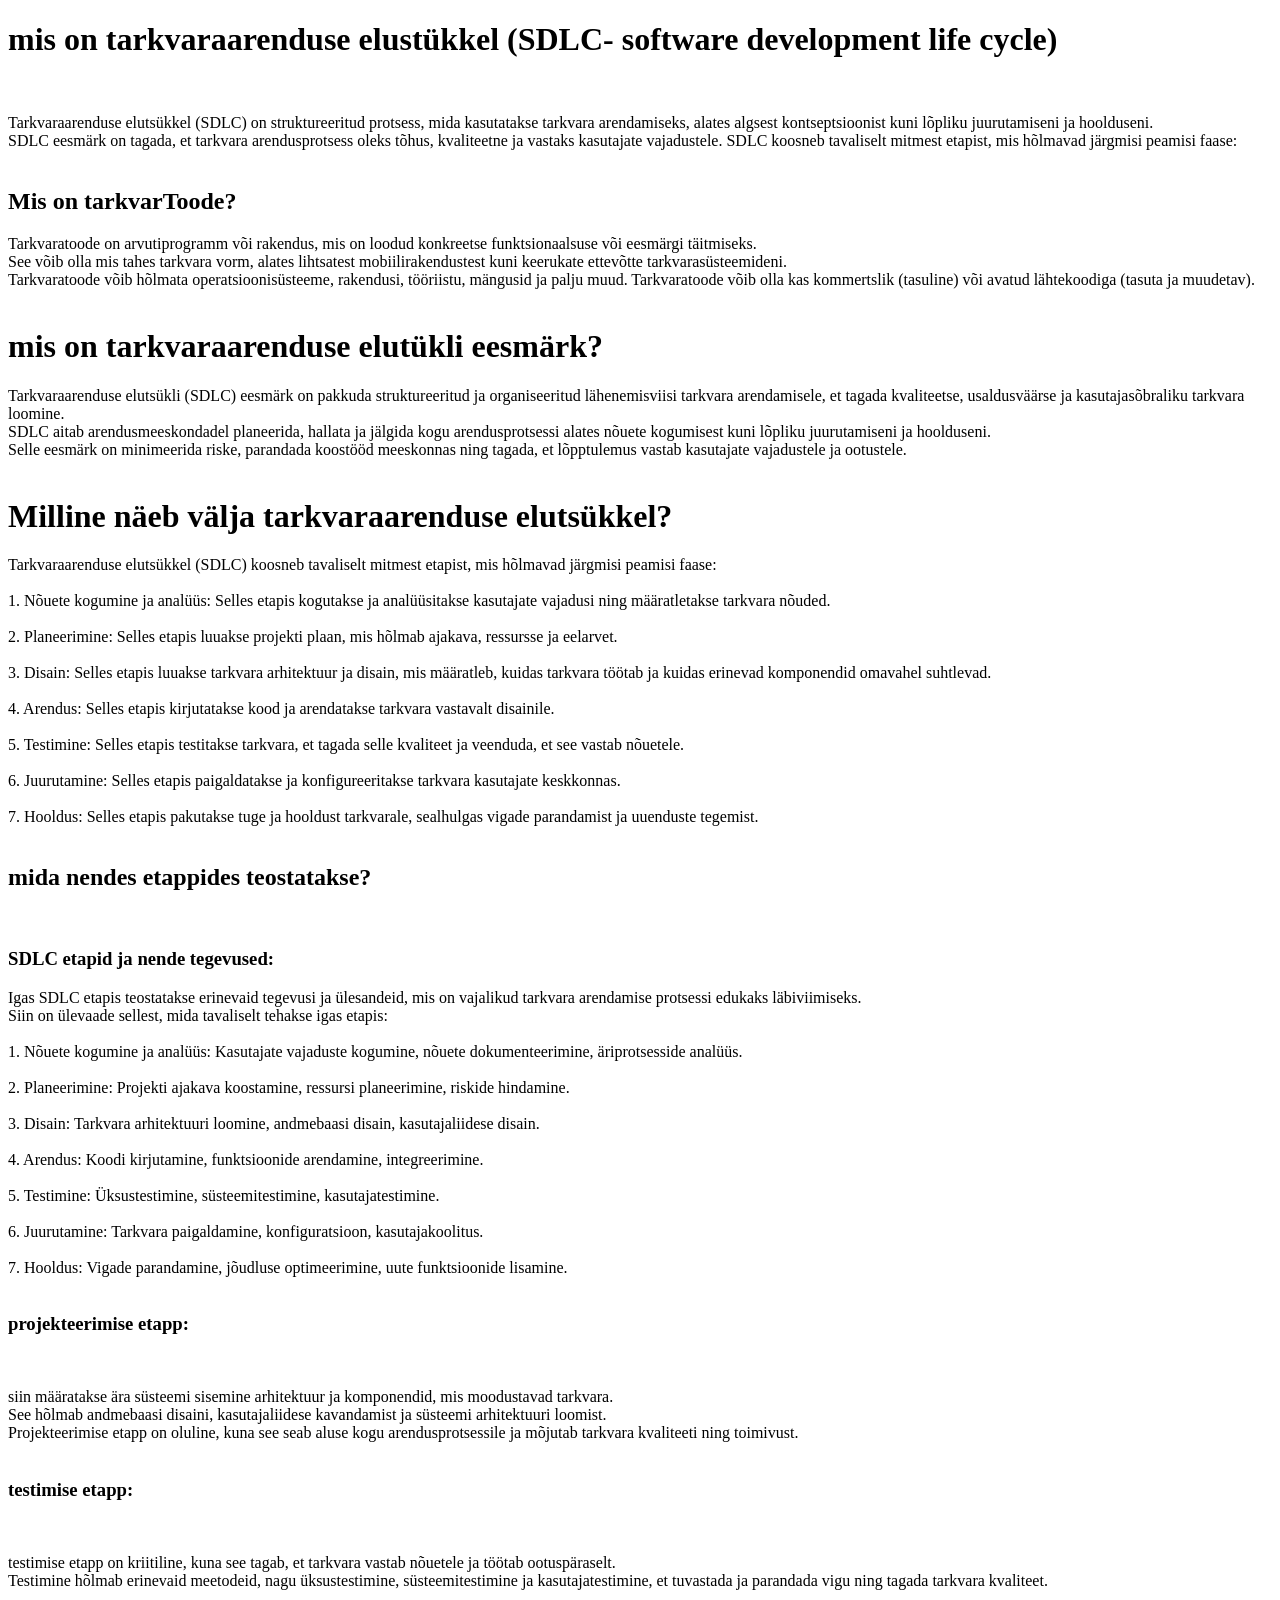
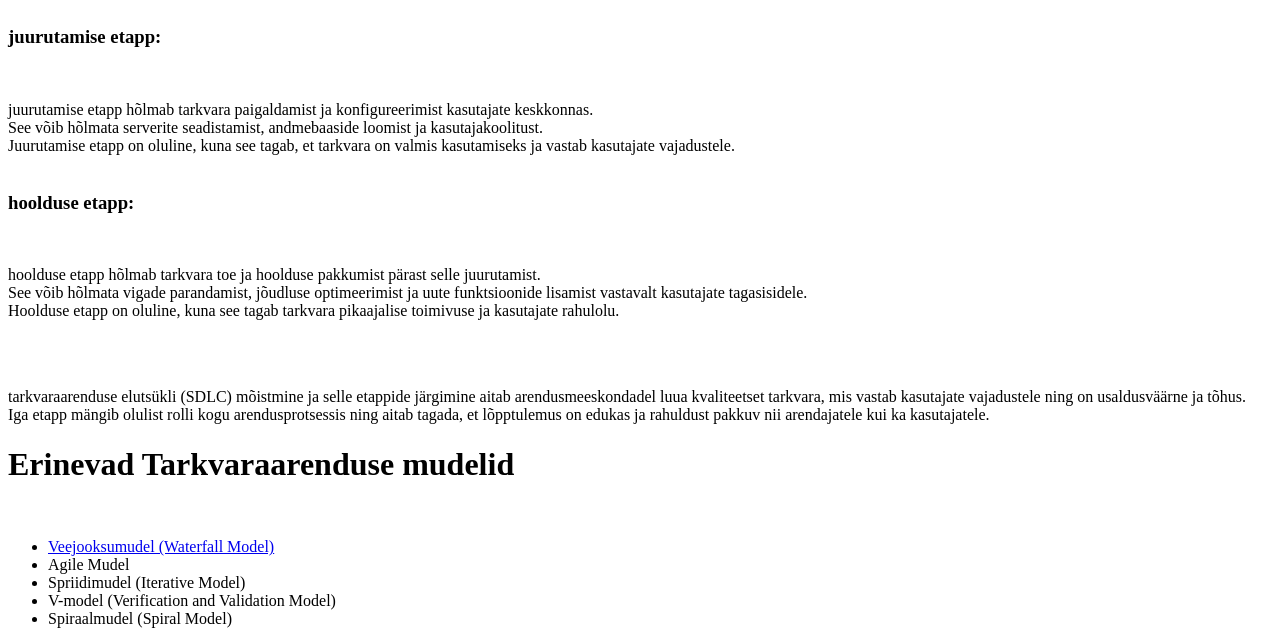
==== SDLC.html @ b4868374 "Add SDLC overview, portfolio index, and image Added SDLC.html with an overview of the software devel" ====
<!DOCTYPE html>
<html lang="en">
<head>
    <meta charset="UTF-8">
    <meta name="viewport" content="width=device-width, initial-scale=1.0">
    <title>Tarkvara arendusProtsess</title>
</head>
<body>
    <h1>mis on tarkvaraarenduse elustükkel (SDLC- software development life cycle)</h1><br/>
    <p>
        Tarkvaraarenduse elutsükkel (SDLC) on struktureeritud protsess, mida kasutatakse tarkvara arendamiseks, alates algsest kontseptsioonist kuni lõpliku juurutamiseni ja hoolduseni.<br/>
        SDLC eesmärk on tagada, et tarkvara arendusprotsess oleks tõhus, kvaliteetne ja vastaks kasutajate vajadustele. SDLC koosneb tavaliselt mitmest etapist, mis hõlmavad järgmisi peamisi faase:<br/><br/>
    </p>
    <h2>Mis on tarkvarToode?</h2>
    <p>
        Tarkvaratoode on arvutiprogramm või rakendus, mis on loodud konkreetse funktsionaalsuse või eesmärgi täitmiseks. <br/>
        See võib olla mis tahes tarkvara vorm, alates lihtsatest mobiilirakendustest kuni keerukate ettevõtte tarkvarasüsteemideni. <br/>
        Tarkvaratoode võib hõlmata operatsioonisüsteeme, rakendusi, tööriistu, mängusid ja palju muud. Tarkvaratoode võib olla kas kommertslik (tasuline) või avatud lähtekoodiga (tasuta ja muudetav).<br/><br/>
    </p>
    <h1>mis on tarkvaraarenduse elutükli eesmärk?</h1>
    <p>
        Tarkvaraarenduse elutsükli (SDLC) eesmärk on pakkuda struktureeritud ja organiseeritud lähenemisviisi tarkvara arendamisele, et tagada kvaliteetse, usaldusväärse ja kasutajasõbraliku tarkvara loomine. <br/>
        SDLC aitab arendusmeeskondadel planeerida, hallata ja jälgida kogu arendusprotsessi alates nõuete kogumisest kuni lõpliku juurutamiseni ja hoolduseni. <br/>
        Selle eesmärk on minimeerida riske, parandada koostööd meeskonnas ning tagada, et lõpptulemus vastab kasutajate vajadustele ja ootustele.<br/><br/>
    </p>
    <h1>Milline näeb välja tarkvaraarenduse elutsükkel?</h1>
    <p>
        Tarkvaraarenduse elutsükkel (SDLC) koosneb tavaliselt mitmest etapist, mis hõlmavad järgmisi peamisi faase:<br/><br/>
        1. Nõuete kogumine ja analüüs: Selles etapis kogutakse ja analüüsitakse kasutajate vajadusi ning määratletakse tarkvara nõuded.<br/><br/>
        2. Planeerimine: Selles etapis luuakse projekti plaan, mis hõlmab ajakava, ressursse ja eelarvet.<br/><br/>
        3. Disain: Selles etapis luuakse tarkvara arhitektuur ja disain, mis määratleb, kuidas tarkvara töötab ja kuidas erinevad komponendid omavahel suhtlevad.<br/><br/>
        4. Arendus: Selles etapis kirjutatakse kood ja arendatakse tarkvara vastavalt disainile.<br/><br/>
        5. Testimine: Selles etapis testitakse tarkvara, et tagada selle kvaliteet ja veenduda, et see vastab nõuetele.<br/><br/>
        6. Juurutamine: Selles etapis paigaldatakse ja konfigureeritakse tarkvara kasutajate keskkonnas.<br/><br/>
        7. Hooldus: Selles etapis pakutakse tuge ja hooldust tarkvarale, sealhulgas vigade parandamist ja uuenduste tegemist.<br/><br/>
    </p>
    <h2>mida nendes etappides teostatakse?</h2><br/>
    <h3>SDLC etapid ja nende tegevused:</h3>
    <p>
        Igas SDLC etapis teostatakse erinevaid tegevusi ja ülesandeid, mis on vajalikud tarkvara arendamise protsessi edukaks läbiviimiseks. <br/>
        Siin on ülevaade sellest, mida tavaliselt tehakse igas etapis:<br/><br/>
        1. Nõuete kogumine ja analüüs: Kasutajate vajaduste kogumine, nõuete dokumenteerimine, äriprotsesside analüüs.<br/><br/>
        2. Planeerimine: Projekti ajakava koostamine, ressursi planeerimine, riskide hindamine.<br/><br/>
        3. Disain: Tarkvara arhitektuuri loomine, andmebaasi disain, kasutajaliidese disain.<br/><br/>
        4. Arendus: Koodi kirjutamine, funktsioonide arendamine, integreerimine.<br/><br/>
        5. Testimine: Üksustestimine, süsteemitestimine, kasutajatestimine.<br/><br/>
        6. Juurutamine: Tarkvara paigaldamine, konfiguratsioon, kasutajakoolitus.<br/><br/>
        7. Hooldus: Vigade parandamine, jõudluse optimeerimine, uute funktsioonide lisamine.<br/><br/>
    </p>
    <h3>projekteerimise etapp:</h3><br/>
    <p>
        siin määratakse ära süsteemi sisemine arhitektuur ja komponendid, mis moodustavad tarkvara. <br/>
        See hõlmab andmebaasi disaini, kasutajaliidese kavandamist ja süsteemi arhitektuuri loomist. <br/>
        Projekteerimise etapp on oluline, kuna see seab aluse kogu arendusprotsessile ja mõjutab tarkvara kvaliteeti ning toimivust.<br/><br/>
    </p>
    <h3>testimise etapp:</h3><br/>
    <p>
        testimise etapp on kriitiline, kuna see tagab, et tarkvara vastab nõuetele ja töötab ootuspäraselt. <br/>
        Testimine hõlmab erinevaid meetodeid, nagu üksustestimine, süsteemitestimine ja kasutajatestimine, et tuvastada ja parandada vigu ning tagada tarkvara kvaliteet.<br/><br/>
    </p>
    <h3>juurutamise etapp:</h3><br/>
    <p>
        juurutamise etapp hõlmab tarkvara paigaldamist ja konfigureerimist kasutajate keskkonnas. <br/>
        See võib hõlmata serverite seadistamist, andmebaaside loomist ja kasutajakoolitust. <br/>
        Juurutamise etapp on oluline, kuna see tagab, et tarkvara on valmis kasutamiseks ja vastab kasutajate vajadustele.<br/><br/>
    </p>
    <h3>hoolduse etapp:</h3><br/>
    <p>
        hoolduse etapp hõlmab tarkvara toe ja hoolduse pakkumist pärast selle juurutamist. <br/>
        See võib hõlmata vigade parandamist, jõudluse optimeerimist ja uute funktsioonide lisamist vastavalt kasutajate tagasisidele. <br/>
        Hoolduse etapp on oluline, kuna see tagab tarkvara pikaajalise toimivuse ja kasutajate rahulolu.<br/><br/>
    </p><br/>
    <p>tarkvaraarenduse elutsükli (SDLC) mõistmine ja selle etappide järgimine aitab arendusmeeskondadel luua kvaliteetset tarkvara, mis vastab kasutajate vajadustele ning on usaldusväärne ja tõhus. <br/>
        Iga etapp mängib olulist rolli kogu arendusprotsessis ning aitab tagada, et lõpptulemus on edukas ja rahuldust pakkuv nii arendajatele kui ka kasutajatele.
    <h1>Erinevad Tarkvaraarenduse mudelid</h1><br/>
    <p>
        <ul>
            <li><a href="waterfall.html">Veejooksumudel (Waterfall Model)</a></li>
            <li>Agile Mudel</li>
            <li>Spriidimudel (Iterative Model)</li>
            <li>V-model (Verification and Validation Model)</li>
            <li>Spiraalmudel (Spiral Model)</li>

    </p>

</body>
</html>
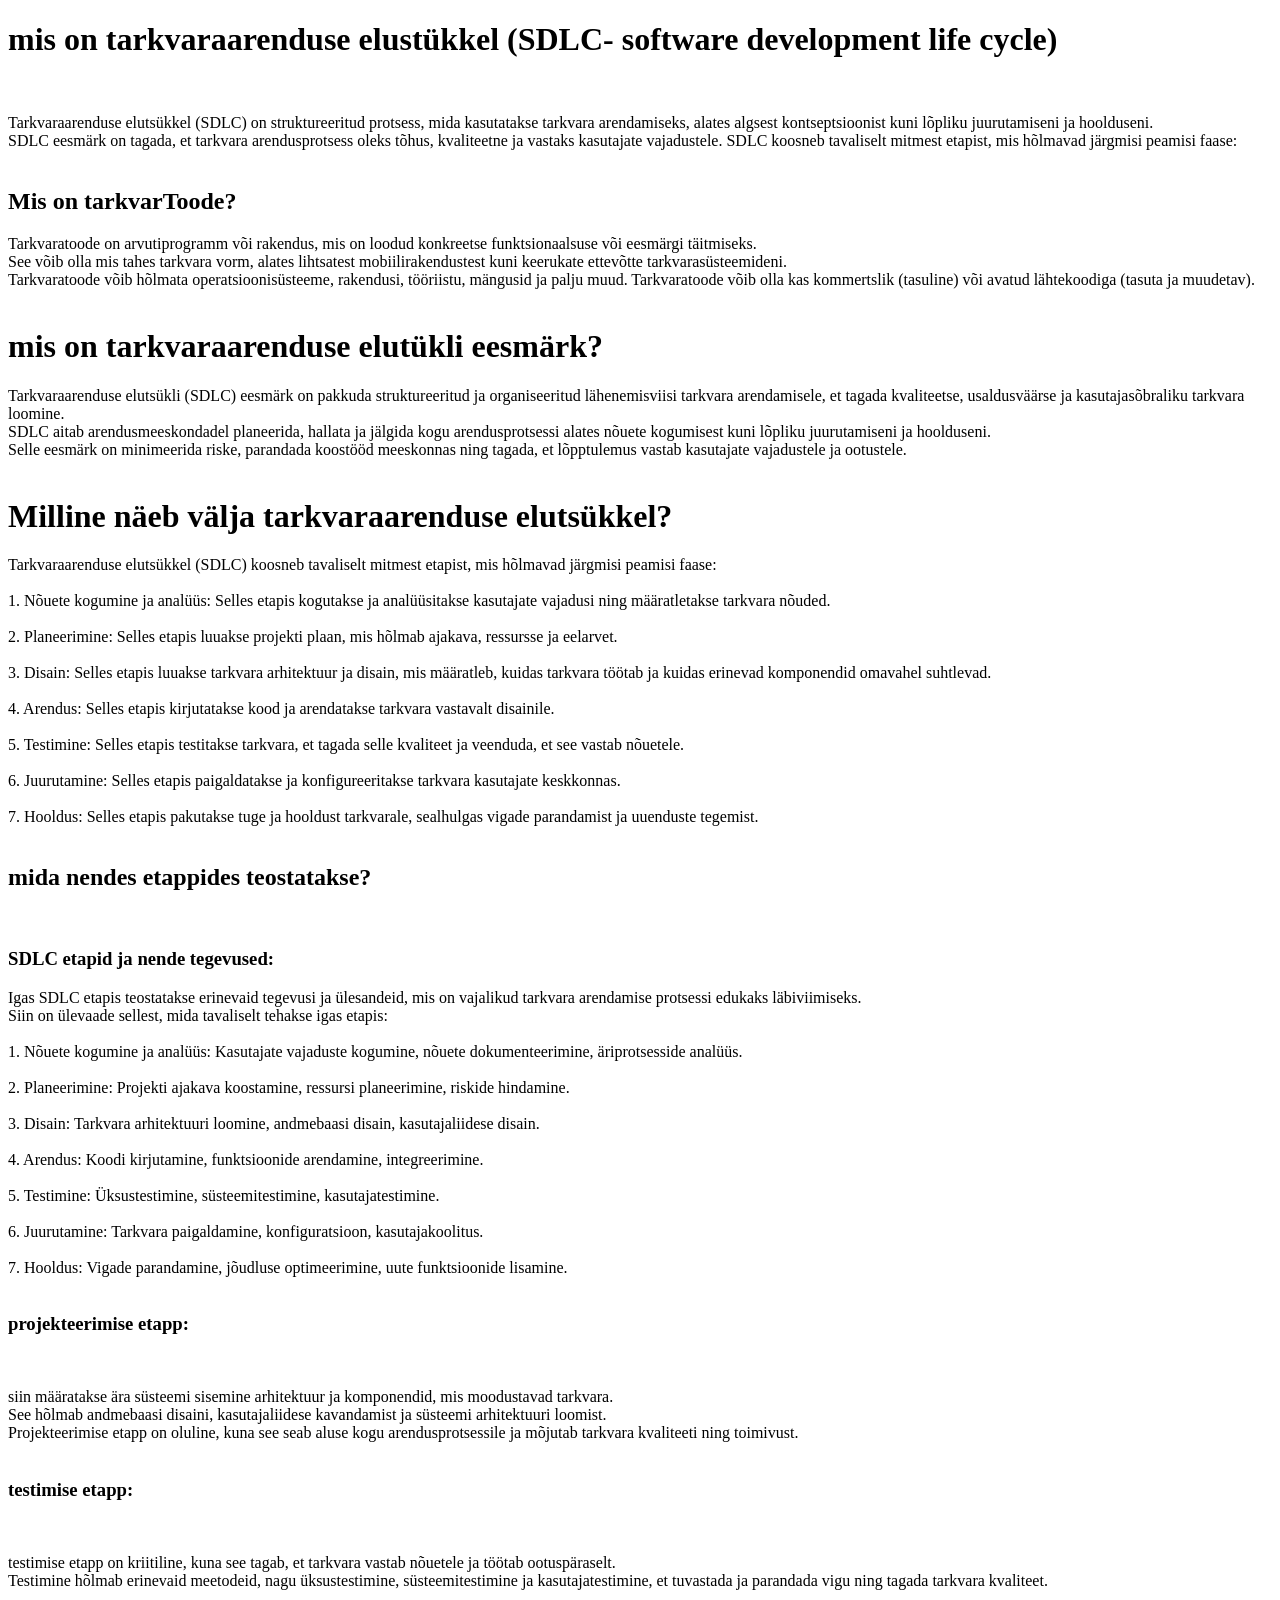
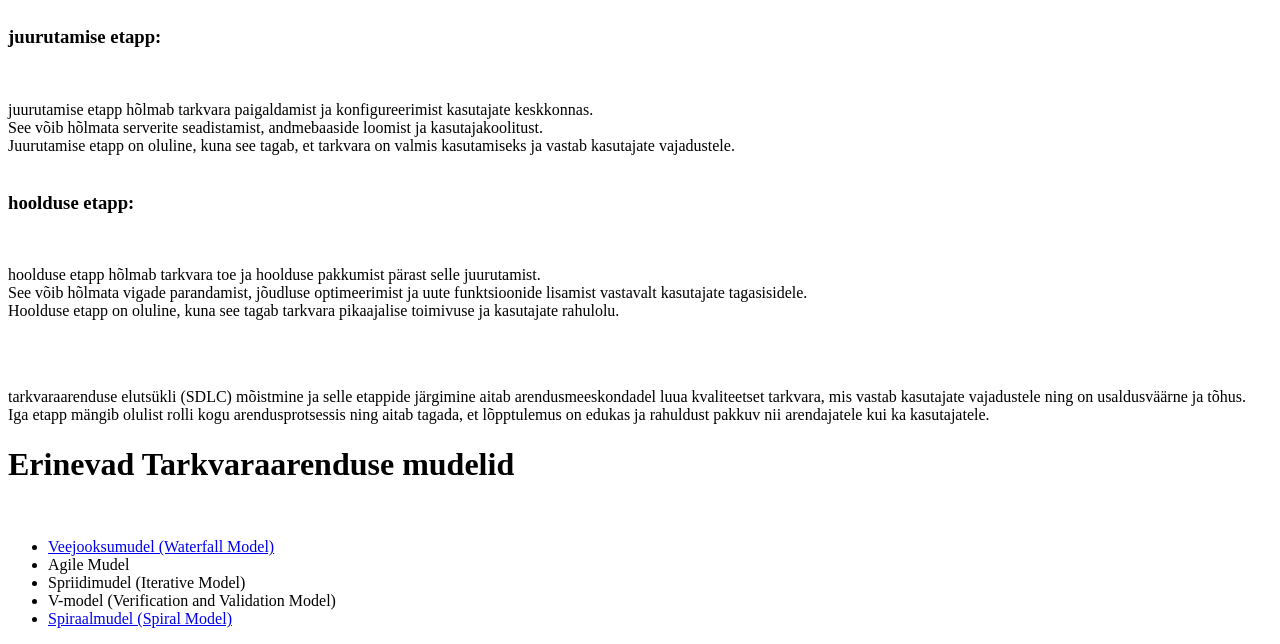
==== commit 6f7a74d9: "spriaalmudel suht ainus hetkel" ====
--- a/SDLC.html
+++ b/SDLC.html
@@ -75,11 +75,11 @@
     <h1>Erinevad Tarkvaraarenduse mudelid</h1><br/>
     <p>
         <ul>
-            <li><a href="waterfall.html">Veejooksumudel (Waterfall Model)</a></li>
+            <li><a href="/SDLCmodels/waterfall.html">Veejooksumudel (Waterfall Model)</a></li>
             <li>Agile Mudel</li>
             <li>Spriidimudel (Iterative Model)</li>
             <li>V-model (Verification and Validation Model)</li>
-            <li>Spiraalmudel (Spiral Model)</li>
+            <li><a href="/SDLCmodels/spiraalmudel.html">Spiraalmudel (Spiral Model)</a></li>
 
     </p>
 
